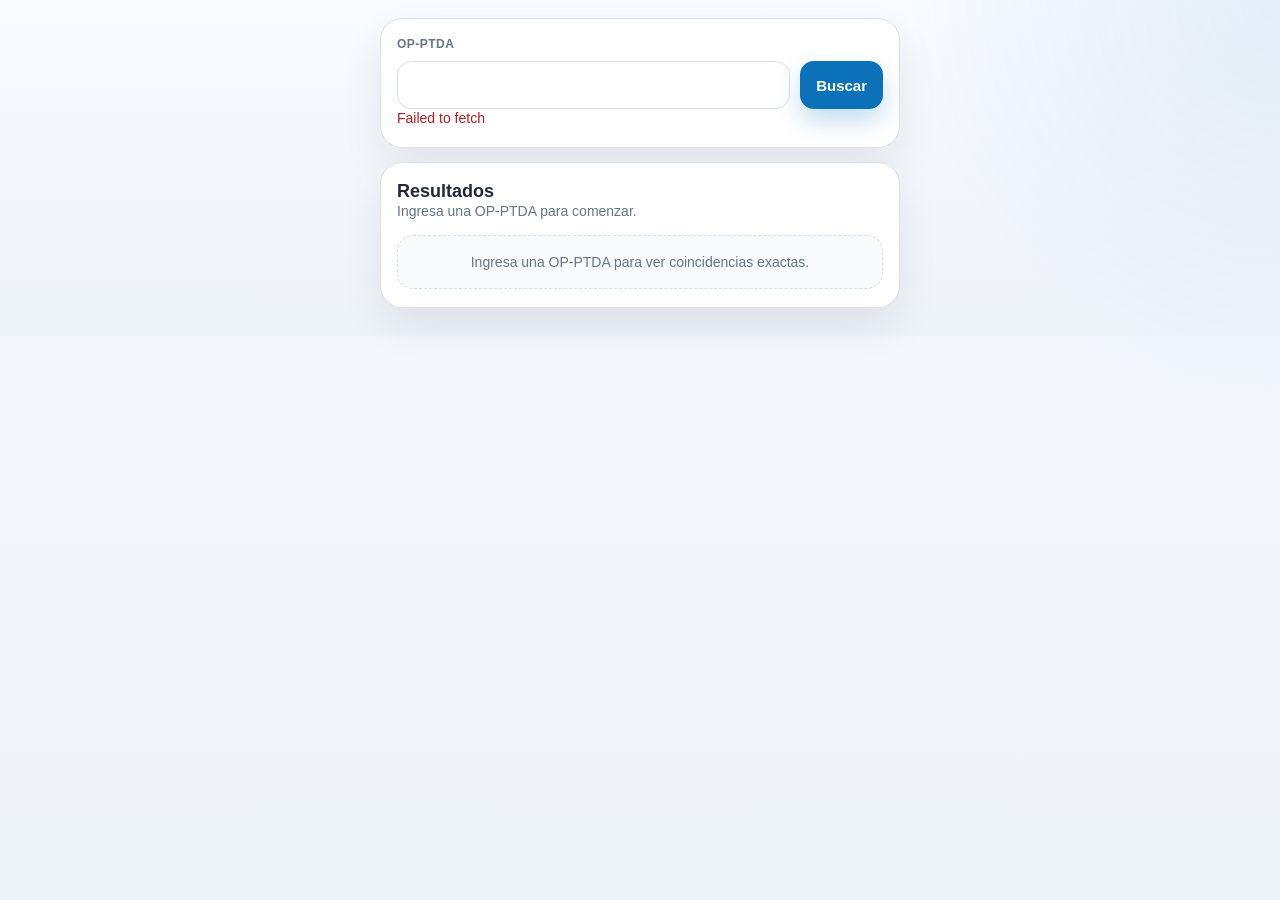
==== supervisor-mobile.html @ 4bf7ecc2 "Add files via upload" ====
<!DOCTYPE html>
<html lang="es">
<head>
    <meta charset="UTF-8">
    <meta name="viewport" content="width=device-width, initial-scale=1.0, viewport-fit=cover">
    <title>Supervisor Movil</title>
    <link rel="stylesheet" href="css/auditoria-mobile.css">
</head>
<body>
    <main class="mobile-shell">
        <section class="mobile-card">
            <form id="supervisor-mobile-search-form" class="stack-gap" autocomplete="off">
                <label class="field-label" for="supervisor-mobile-search">OP-PTDA</label>
                <div class="search-row">
                    <input
                        id="supervisor-mobile-search"
                        class="mobile-input"
                        type="tel"
                        inputmode="tel"
                        maxlength="18">
                    <button type="submit" class="primary-button supervisor-search-button">Buscar</button>
                </div>
            </form>
            <p class="status-line" id="supervisor-mobile-sync-status">Cargando datos...</p>
        </section>

        <section class="mobile-card">
            <div class="section-head">
                <div>
                    <h2>Resultados</h2>
                    <p class="section-copy" id="supervisor-mobile-result-summary">Ingresa una OP-PTDA para comenzar.</p>
                </div>
            </div>
            <div id="supervisor-mobile-results" class="result-list">
                <div class="empty-state">Ingresa una OP-PTDA para ver coincidencias exactas.</div>
            </div>
            <div id="supervisor-mobile-actions" class="mobile-action-row hidden">
                <button type="button" class="mobile-decision-button mobile-decision-button-approve" id="supervisor-mobile-approve-btn">
                    <span class="mobile-decision-icon" aria-hidden="true">&#10003;</span>
                    <span>APROBAR</span>
                </button>
                <button type="button" class="mobile-decision-button mobile-decision-button-reject" id="supervisor-mobile-reject-btn">
                    <span class="mobile-decision-icon" aria-hidden="true">&#10005;</span>
                    <span>RECHAZAR</span>
                </button>
            </div>
        </section>
    </main>

    <div class="mobile-modal-backdrop hidden" id="supervisor-mobile-reject-modal">
        <div class="mobile-modal-card">
            <div class="mobile-modal-head">
                <div>
                    <h3 id="supervisor-mobile-reject-title">Rechazar partidas seleccionadas</h3>
                    <p class="mobile-modal-subtitle" id="supervisor-mobile-reject-subtitle">Completa la informacion del rechazo.</p>
                </div>
                <button class="mobile-modal-close" id="supervisor-mobile-reject-close" type="button" aria-label="Cerrar">x</button>
            </div>

            <form class="mobile-form-grid" id="supervisor-mobile-reject-form" autocomplete="off">
                <div class="field-group">
                    <label class="field-label" for="supervisor-mobile-motivo-rechazo">Motivo de Rechazo</label>
                    <input
                        class="mobile-input"
                        id="supervisor-mobile-motivo-rechazo"
                        name="motivo_rechazo_1"
                        list="supervisor-mobile-motivo-rechazo-list"
                        placeholder="Escribe para buscar motivo...">
                    <datalist id="supervisor-mobile-motivo-rechazo-list"></datalist>
                </div>
                <div class="field-group">
                    <label class="field-label" for="supervisor-mobile-supervisor-rechazo">Supervisor</label>
                    <input
                        type="text"
                        class="mobile-input"
                        id="supervisor-mobile-supervisor-rechazo"
                        name="supervisor_rechazo_1"
                        placeholder="Nombre del Supervisor">
                </div>
                <div class="field-group">
                    <label class="field-label" for="supervisor-mobile-observacion-rechazo">Observacion de Calidad</label>
                    <textarea
                        class="mobile-textarea"
                        id="supervisor-mobile-observacion-rechazo"
                        name="observacion_calidad"
                        rows="4"
                        placeholder="Detalle adicional del rechazo"></textarea>
                </div>
            </form>

            <div class="mobile-modal-actions">
                <button class="ghost-button" id="supervisor-mobile-reject-clear" type="button">Limpiar</button>
                <button class="primary-button mobile-danger-button" id="supervisor-mobile-reject-save" type="button">Guardar y Rechazar</button>
            </div>
        </div>
    </div>

    <div class="mobile-modal-backdrop hidden" id="supervisor-mobile-approve-modal">
        <div class="mobile-modal-card">
            <div class="mobile-modal-head">
                <div>
                    <h3 id="supervisor-mobile-approve-title">Aprobar partidas seleccionadas</h3>
                    <p class="mobile-modal-subtitle" id="supervisor-mobile-approve-subtitle">Completa la informacion de aprobacion.</p>
                </div>
                <button class="mobile-modal-close" id="supervisor-mobile-approve-close" type="button" aria-label="Cerrar">x</button>
            </div>

            <form class="mobile-form-grid" id="supervisor-mobile-approve-form" autocomplete="off">
                <div class="field-group">
                    <label class="field-label" for="supervisor-mobile-tipo-aprobacion">Tipo de Aprobacion</label>
                    <select class="mobile-select" id="supervisor-mobile-tipo-aprobacion" name="tipo_aprobacion">
                        <option value="">Seleccionar tipo...</option>
                    </select>
                </div>
                <div class="field-group">
                    <label class="field-label" for="supervisor-mobile-quien-aprobo">Quien Aprobo</label>
                    <select class="mobile-select" id="supervisor-mobile-quien-aprobo" name="quien_aprobo">
                        <option value="">Seleccionar quien...</option>
                    </select>
                </div>
                <div class="field-group">
                    <label class="field-label" for="supervisor-mobile-supervisor-aprobacion">Supervisor</label>
                    <input
                        type="text"
                        class="mobile-input"
                        id="supervisor-mobile-supervisor-aprobacion"
                        name="supervisor_aprobacion"
                        placeholder="Nombre del Supervisor">
                </div>
                <div class="field-group">
                    <label class="field-label" for="supervisor-mobile-observacion-aprobacion">Observacion de Calidad</label>
                    <textarea
                        class="mobile-textarea"
                        id="supervisor-mobile-observacion-aprobacion"
                        name="observacion_calidad"
                        rows="4"
                        placeholder="Detalle adicional de la aprobacion"></textarea>
                </div>
            </form>

            <div class="mobile-modal-actions">
                <button class="ghost-button" id="supervisor-mobile-approve-clear" type="button">Limpiar</button>
                <button class="primary-button mobile-success-button" id="supervisor-mobile-approve-save" type="button">Aprobar</button>
            </div>
        </div>
    </div>

    <div id="supervisor-mobile-toast" class="toast hidden" role="status" aria-live="polite"></div>

    <script src="js/config.js"></script>
    <script src="js/utils.js"></script>
    <script src="js/api.js"></script>
    <script src="js/supervisor-mobile.js"></script>
</body>
</html>
---- css/auditoria-mobile.css ----
:root {
    --bg: #eef3f8;
    --surface: #ffffff;
    --surface-muted: #f8fafc;
    --border: #d6dfeb;
    --text: #1f2937;
    --muted: #64748b;
    --primary: #c98611;
    --primary-strong: #a46808;
    --accent: #0b72b9;
    --success-bg: #ecfdf5;
    --success-text: #047857;
    --warning-bg: #fff7ed;
    --warning-text: #b45309;
    --danger-bg: #fef2f2;
    --danger-text: #b91c1c;
    --shadow: 0 18px 40px rgba(15, 23, 42, 0.08);
}

* {
    box-sizing: border-box;
}

html,
body {
    margin: 0;
    min-height: 100%;
    font-family: "Segoe UI", Tahoma, Geneva, Verdana, sans-serif;
    background:
        radial-gradient(circle at top right, rgba(11, 114, 185, 0.09), transparent 28%),
        linear-gradient(180deg, #f8fbff 0%, var(--bg) 100%);
    color: var(--text);
}

body {
    padding: 18px 14px 28px;
}

.mobile-shell {
    width: min(100%, 520px);
    margin: 0 auto;
    display: grid;
    gap: 14px;
}

.mobile-card {
    background: rgba(255, 255, 255, 0.96);
    border: 1px solid rgba(214, 223, 235, 0.9);
    border-radius: 22px;
    box-shadow: var(--shadow);
    padding: 18px 16px;
    backdrop-filter: blur(12px);
}

.mobile-hero {
    background:
        linear-gradient(135deg, rgba(11, 114, 185, 0.06), rgba(201, 134, 17, 0.12)),
        rgba(255, 255, 255, 0.98);
}

.eyebrow {
    margin: 0 0 8px;
    font-size: 11px;
    font-weight: 700;
    letter-spacing: 0.12em;
    text-transform: uppercase;
    color: var(--accent);
}

h1,
h2,
p {
    margin: 0;
}

h1 {
    font-size: 28px;
    line-height: 1.05;
    margin-bottom: 8px;
}

h2 {
    font-size: 18px;
}

.hero-copy,
.section-copy,
.status-line,
.meta-line,
.record-line,
.empty-state {
    color: var(--muted);
}

.hero-copy,
.section-copy,
.status-line {
    font-size: 14px;
    line-height: 1.4;
}

.stack-gap {
    display: grid;
    gap: 10px;
}

.search-row {
    display: grid;
    grid-template-columns: minmax(0, 1fr) auto;
    gap: 10px;
    align-items: center;
}

.field-group {
    display: grid;
    gap: 8px;
}

.inline-field-group {
    display: inline-grid;
    gap: 6px;
    justify-items: start;
    flex: 0 0 auto;
}

.inline-field-group-turno {
    display: inline-flex;
    align-items: center;
    gap: 10px;
    margin-left: auto;
}

.form-grid {
    display: grid;
    gap: 12px;
}

.field-label {
    font-size: 12px;
    font-weight: 700;
    letter-spacing: 0.04em;
    text-transform: uppercase;
    color: var(--muted);
}

.mobile-input {
    width: 100%;
    min-width: 0;
    height: 48px;
    padding: 0 14px;
    border-radius: 14px;
    border: 1px solid var(--border);
    background: var(--surface);
    color: var(--text);
    font-size: 16px;
    outline: none;
    transition: border-color 0.18s ease, box-shadow 0.18s ease;
}

.mobile-input:focus {
    border-color: rgba(11, 114, 185, 0.45);
    box-shadow: 0 0 0 4px rgba(11, 114, 185, 0.12);
}

.mobile-input[readonly] {
    background: var(--surface-muted);
    color: var(--muted);
}

.inline-turno-input {
    width: 58px;
    height: 40px;
    padding: 0 12px;
    border-radius: 12px;
    text-align: center;
}

.primary-button,
.ghost-button,
.select-chip {
    border: none;
    border-radius: 14px;
    font-size: 15px;
    font-weight: 700;
}

.primary-button,
.ghost-button {
    min-height: 48px;
    padding: 0 16px;
    cursor: pointer;
}

.primary-button {
    background: var(--primary);
    color: #fff;
    box-shadow: 0 12px 24px rgba(201, 134, 17, 0.24);
}

.primary-button:hover,
.primary-button:focus-visible {
    background: var(--primary-strong);
}

.primary-button:disabled {
    opacity: 0.6;
    cursor: not-allowed;
    box-shadow: none;
}

.supervisor-search-button {
    background: var(--accent);
    box-shadow: 0 12px 24px rgba(11, 114, 185, 0.24);
}

.supervisor-search-button:hover,
.supervisor-search-button:focus-visible {
    background: #095f99;
}

.primary-button-wide {
    width: 100%;
    margin-top: 14px;
}

.ghost-button {
    background: rgba(11, 114, 185, 0.08);
    color: var(--accent);
}

.section-action-button {
    min-height: 34px;
    padding: 0 12px;
    border-radius: 999px;
    font-size: 12px;
    font-weight: 800;
    white-space: nowrap;
    flex: 0 0 auto;
}

.ghost-button:disabled {
    opacity: 0.6;
    cursor: not-allowed;
}

.section-head {
    display: flex;
    align-items: flex-start;
    justify-content: space-between;
    gap: 12px;
    margin-bottom: 14px;
}

.section-head-form {
    align-items: center;
    gap: 14px;
    margin-bottom: 8px;
}

.result-list {
    display: grid;
    gap: 12px;
}

.mobile-action-row {
    display: grid;
    grid-template-columns: repeat(2, minmax(0, 1fr));
    gap: 12px;
    margin-top: 16px;
}

.mobile-decision-button {
    min-height: 54px;
    border: none;
    border-radius: 16px;
    display: inline-flex;
    align-items: center;
    justify-content: center;
    gap: 10px;
    padding: 0 14px;
    font-size: 14px;
    font-weight: 800;
    letter-spacing: 0.02em;
    color: #fff;
    cursor: pointer;
    box-shadow: 0 14px 28px rgba(15, 23, 42, 0.14);
    transition: transform 0.18s ease, box-shadow 0.18s ease, filter 0.18s ease;
}

.mobile-decision-button:active {
    transform: scale(0.99);
}

.mobile-decision-button-approve {
    background: linear-gradient(180deg, #12b76a 0%, #0c8f54 100%);
}

.mobile-decision-button-reject {
    background: linear-gradient(180deg, #ef4444 0%, #c93434 100%);
}

.mobile-decision-icon {
    font-size: 18px;
    line-height: 1;
}

.empty-state {
    padding: 18px 14px;
    border: 1px dashed var(--border);
    border-radius: 16px;
    background: var(--surface-muted);
    font-size: 14px;
    text-align: center;
}

.record-card {
    border: 1px solid var(--border);
    border-radius: 18px;
    padding: 12px;
    background: var(--surface);
    display: grid;
    gap: 8px;
    transition: border-color 0.18s ease, box-shadow 0.18s ease, background-color 0.18s ease, transform 0.18s ease;
}

.record-card.record-card-disabled {
    background: #f8fafc;
}

.record-card.record-card-selectable {
    cursor: pointer;
}

.record-card.record-card-selectable:active {
    transform: scale(0.995);
}

.record-card.record-card-selected {
    border-color: rgba(201, 134, 17, 0.9);
    background: #fffaf1;
    box-shadow: 0 10px 24px rgba(201, 134, 17, 0.14);
}

.record-card.record-card-readonly {
    cursor: default;
}

.record-head {
    display: flex;
    justify-content: space-between;
    gap: 10px;
    align-items: center;
}

.record-title {
    font-size: 16px;
    font-weight: 800;
    line-height: 1.2;
    min-width: 0;
}

.record-subtitle {
    font-size: 13px;
    line-height: 1.35;
    color: var(--muted);
    white-space: normal;
    overflow-wrap: anywhere;
}

.record-meta {
    display: grid;
    gap: 4px;
}

.meta-line {
    font-size: 13px;
    line-height: 1.35;
}

.meta-line strong {
    color: var(--text);
}

.meta-separator {
    display: inline-block;
    margin: 0 4px;
    color: var(--muted);
}

.status-pill {
    display: inline-flex;
    align-items: center;
    min-height: 30px;
    padding: 0 12px;
    border-radius: 999px;
    font-size: 12px;
    font-weight: 800;
    letter-spacing: 0.03em;
    text-transform: uppercase;
    flex: 0 0 auto;
}

.status-pending {
    background: var(--warning-bg);
    color: var(--warning-text);
}

.status-registered {
    background: var(--success-bg);
    color: var(--success-text);
}

.select-row {
    display: flex;
    align-items: center;
    justify-content: space-between;
    gap: 10px;
}

.checkbox-label {
    display: inline-flex;
    align-items: center;
    gap: 10px;
    font-size: 14px;
    font-weight: 700;
    color: var(--text);
}

.checkbox-label input {
    width: 18px;
    height: 18px;
    accent-color: var(--primary);
}

.record-reason {
    display: grid;
    gap: 6px;
    padding: 10px 12px;
    border-radius: 14px;
    background: var(--surface-muted);
    font-size: 13px;
    line-height: 1.4;
    color: var(--muted);
}

.record-line {
    line-height: 1.45;
}

.mobile-select,
.mobile-textarea {
    width: 100%;
    min-width: 0;
    border: 1px solid var(--border);
    background: var(--surface);
    color: var(--text);
    font-size: 16px;
    outline: none;
    transition: border-color 0.18s ease, box-shadow 0.18s ease;
}

.mobile-select {
    height: 48px;
    padding: 0 14px;
    border-radius: 14px;
    appearance: none;
}

.mobile-textarea {
    min-height: 112px;
    padding: 12px 14px;
    border-radius: 16px;
    resize: vertical;
    font-family: inherit;
}

.mobile-select:focus,
.mobile-textarea:focus {
    border-color: rgba(11, 114, 185, 0.45);
    box-shadow: 0 0 0 4px rgba(11, 114, 185, 0.12);
}

.mobile-modal-backdrop {
    position: fixed;
    inset: 0;
    background: rgba(15, 23, 42, 0.52);
    display: flex;
    align-items: flex-end;
    justify-content: center;
    padding: 16px 12px;
    z-index: 120;
}

.mobile-modal-card {
    width: min(100%, 520px);
    max-height: min(88vh, 760px);
    overflow: auto;
    border-radius: 24px 24px 20px 20px;
    background: rgba(255, 255, 255, 0.98);
    border: 1px solid rgba(214, 223, 235, 0.95);
    box-shadow: 0 28px 52px rgba(15, 23, 42, 0.22);
    padding: 18px 16px 16px;
    backdrop-filter: blur(12px);
}

.mobile-modal-head {
    display: flex;
    align-items: flex-start;
    justify-content: space-between;
    gap: 12px;
    margin-bottom: 14px;
}

.mobile-modal-head h3 {
    margin: 0;
    font-size: 18px;
    line-height: 1.2;
}

.mobile-modal-subtitle {
    margin-top: 6px;
    font-size: 13px;
    line-height: 1.4;
    color: var(--muted);
}

.mobile-modal-close {
    width: 38px;
    height: 38px;
    border: 1px solid var(--border);
    border-radius: 12px;
    background: var(--surface-muted);
    color: var(--muted);
    font-size: 18px;
    font-weight: 800;
    cursor: pointer;
    flex: 0 0 auto;
}

.mobile-form-grid {
    display: grid;
    gap: 12px;
}

.mobile-modal-actions {
    display: grid;
    grid-template-columns: repeat(2, minmax(0, 1fr));
    gap: 12px;
    margin-top: 16px;
}

.mobile-success-button {
    background: linear-gradient(180deg, #12b76a 0%, #0c8f54 100%);
    box-shadow: 0 12px 24px rgba(18, 183, 106, 0.26);
}

.mobile-success-button:hover,
.mobile-success-button:focus-visible {
    background: #0b7e4a;
}

.mobile-danger-button {
    background: linear-gradient(180deg, #ef4444 0%, #c93434 100%);
    box-shadow: 0 12px 24px rgba(239, 68, 68, 0.24);
}

.mobile-danger-button:hover,
.mobile-danger-button:focus-visible {
    background: #b42828;
}

.hidden {
    display: none !important;
}

.toast {
    position: fixed;
    left: 50%;
    bottom: 18px;
    transform: translateX(-50%);
    width: min(calc(100vw - 24px), 420px);
    padding: 13px 15px;
    border-radius: 16px;
    background: rgba(15, 23, 42, 0.94);
    color: #fff;
    box-shadow: 0 18px 36px rgba(15, 23, 42, 0.28);
    font-size: 14px;
    line-height: 1.35;
    z-index: 100;
}

.supervisor-fab {
    position: fixed;
    left: 16px;
    bottom: 18px;
    width: 60px;
    height: 60px;
    display: inline-flex;
    align-items: center;
    justify-content: center;
    border-radius: 999px;
    background: linear-gradient(180deg, #2094ea 0%, #0b72b9 100%);
    color: #fff;
    box-shadow: 0 16px 28px rgba(11, 114, 185, 0.32);
    text-decoration: none;
    z-index: 90;
    transition: transform 0.18s ease, box-shadow 0.18s ease, opacity 0.18s ease;
}

.supervisor-fab:hover,
.supervisor-fab:focus-visible {
    transform: translateY(-1px);
    box-shadow: 0 20px 32px rgba(11, 114, 185, 0.38);
}

.supervisor-fab-icon {
    width: 28px;
    height: 28px;
    display: inline-flex;
}

.supervisor-fab-icon svg {
    width: 100%;
    height: 100%;
    fill: currentColor;
}

@media (max-width: 420px) {
    body {
        padding: 12px 10px 24px;
    }

    .mobile-card {
        padding: 16px 14px;
        border-radius: 18px;
    }

    .ghost-button {
        width: 100%;
    }

    .search-row .primary-button {
        width: auto;
        min-width: 104px;
        padding-inline: 18px;
    }

    .section-head {
        align-items: center;
    }

    .section-head-form {
        align-items: center;
    }

    .section-action-button {
        width: auto;
    }

    .mobile-action-row,
    .mobile-modal-actions {
        grid-template-columns: 1fr;
    }

    .mobile-modal-backdrop {
        padding: 10px 8px;
    }

    .mobile-modal-card {
        padding: 16px 14px 14px;
        border-radius: 20px 20px 18px 18px;
    }
}
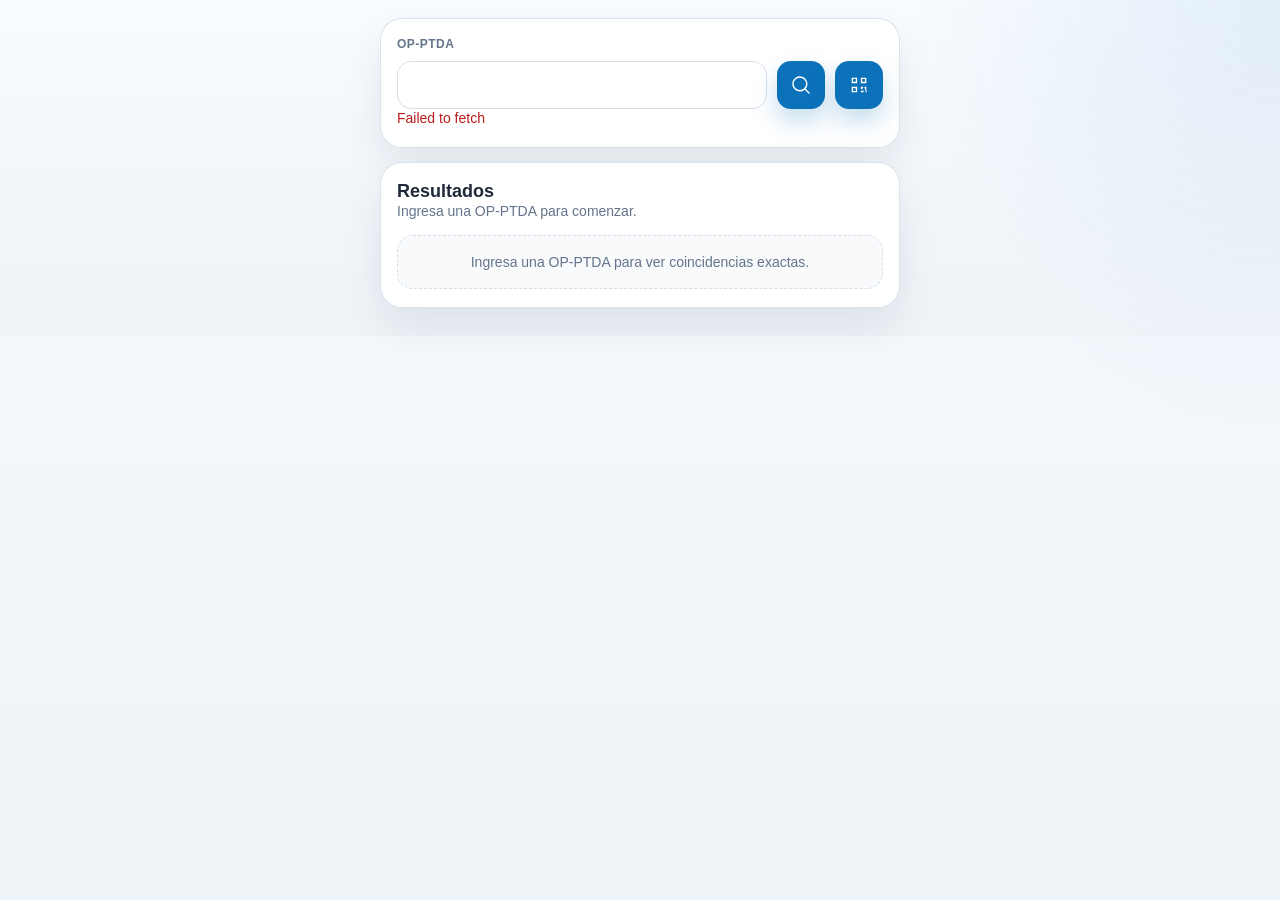
==== commit 4cc8f4ee: "Add files via upload" ====
--- a/supervisor-mobile.html
+++ b/supervisor-mobile.html
@@ -18,7 +18,16 @@
                         type="tel"
                         inputmode="tel"
                         maxlength="18">
-                    <button type="submit" class="primary-button supervisor-search-button">Buscar</button>
+                    <button type="submit" class="primary-button supervisor-search-button mobile-icon-button" aria-label="Buscar" title="Buscar">
+                        <svg viewBox="0 0 24 24" focusable="false" aria-hidden="true">
+                            <path d="M10.75 4a6.75 6.75 0 1 0 0 13.5 6.75 6.75 0 0 0 0-13.5Zm-8.25 6.75a8.25 8.25 0 1 1 14.59 5.28l4.19 4.19a.75.75 0 1 1-1.06 1.06l-4.19-4.19A8.25 8.25 0 0 1 2.5 10.75Z"></path>
+                        </svg>
+                    </button>
+                    <button type="button" id="supervisor-mobile-scan-button" class="primary-button supervisor-search-button mobile-icon-button mobile-scan-button" aria-label="Escanear QR" title="Escanear QR">
+                        <svg viewBox="0 0 24 24" focusable="false" aria-hidden="true">
+                            <path d="M4 4h6v6H4V4Zm1.5 1.5v3h3v-3h-3ZM14 4h6v6h-6V4Zm1.5 1.5v3h3v-3h-3ZM4 14h6v6H4v-6Zm1.5 1.5v3h3v-3h-3ZM14 14h2.5v1.5H15.5v1H14V14Zm4 0h2v3.5h-1.5v-2H18V14Zm-2.5 4H17v2h-3v-1.5h1.5V18Zm3.5 0h1.5v2H19v-2Z"></path>
+                        </svg>
+                    </button>
                 </div>
             </form>
             <p class="status-line" id="supervisor-mobile-sync-status">Cargando datos...</p>
@@ -150,6 +159,7 @@
     <script src="js/config.js"></script>
     <script src="js/utils.js"></script>
     <script src="js/api.js"></script>
+    <script src="js/qr-scanner.js"></script>
     <script src="js/supervisor-mobile.js"></script>
 </body>
 </html>
--- a/css/auditoria-mobile.css
+++ b/css/auditoria-mobile.css
@@ -106,7 +106,7 @@
 
 .search-row {
     display: grid;
-    grid-template-columns: minmax(0, 1fr) auto;
+    grid-template-columns: minmax(0, 1fr) auto auto;
     gap: 10px;
     align-items: center;
 }
@@ -200,6 +200,31 @@
 .primary-button:hover,
 .primary-button:focus-visible {
     background: var(--primary-strong);
+}
+
+.mobile-icon-button {
+    width: 48px;
+    min-width: 48px;
+    padding: 0;
+    display: inline-flex;
+    align-items: center;
+    justify-content: center;
+}
+
+.mobile-icon-button svg {
+    width: 22px;
+    height: 22px;
+    fill: currentColor;
+}
+
+.mobile-scan-button {
+    background: var(--accent);
+    box-shadow: 0 12px 24px rgba(11, 114, 185, 0.24);
+}
+
+.mobile-scan-button:hover,
+.mobile-scan-button:focus-visible {
+    background: #095f99;
 }
 
 .primary-button:disabled {
@@ -589,6 +614,84 @@
     z-index: 100;
 }
 
+.qr-scanner-backdrop {
+    position: fixed;
+    inset: 0;
+    z-index: 130;
+    display: flex;
+    align-items: flex-end;
+    justify-content: center;
+    padding: 16px 12px;
+    background: rgba(15, 23, 42, 0.68);
+}
+
+.qr-scanner-card {
+    width: min(100%, 520px);
+    overflow: hidden;
+    border: 1px solid rgba(214, 223, 235, 0.9);
+    border-radius: 24px 24px 20px 20px;
+    background: #fff;
+    box-shadow: 0 22px 48px rgba(15, 23, 42, 0.3);
+}
+
+.qr-scanner-head {
+    display: flex;
+    align-items: flex-start;
+    justify-content: space-between;
+    gap: 12px;
+    padding: 16px;
+}
+
+.qr-scanner-head h3 {
+    margin: 0 0 4px;
+    font-size: 18px;
+}
+
+.qr-scanner-head p,
+.qr-scanner-status {
+    margin: 0;
+    color: var(--muted);
+    font-size: 14px;
+}
+
+.qr-scanner-close {
+    width: 40px;
+    height: 40px;
+    border: none;
+    border-radius: 999px;
+    background: rgba(15, 23, 42, 0.08);
+    color: var(--text);
+    font-size: 20px;
+    line-height: 1;
+    cursor: pointer;
+}
+
+.qr-video-wrap {
+    position: relative;
+    aspect-ratio: 1 / 1;
+    background: #0f172a;
+}
+
+.qr-scanner-video {
+    width: 100%;
+    height: 100%;
+    display: block;
+    object-fit: cover;
+}
+
+.qr-scan-frame {
+    position: absolute;
+    inset: 18%;
+    border: 3px solid rgba(255, 255, 255, 0.92);
+    border-radius: 18px;
+    box-shadow: 0 0 0 999px rgba(15, 23, 42, 0.24);
+    pointer-events: none;
+}
+
+.qr-scanner-status {
+    padding: 14px 16px 16px;
+}
+
 .supervisor-fab {
     position: fixed;
     left: 16px;
@@ -640,9 +743,9 @@
     }
 
     .search-row .primary-button {
-        width: auto;
-        min-width: 104px;
-        padding-inline: 18px;
+        width: 48px;
+        min-width: 48px;
+        padding-inline: 0;
     }
 
     .section-head {
@@ -666,6 +769,10 @@
         padding: 10px 8px;
     }
 
+    .qr-scanner-backdrop {
+        padding: 10px 8px;
+    }
+
     .mobile-modal-card {
         padding: 16px 14px 14px;
         border-radius: 20px 20px 18px 18px;
